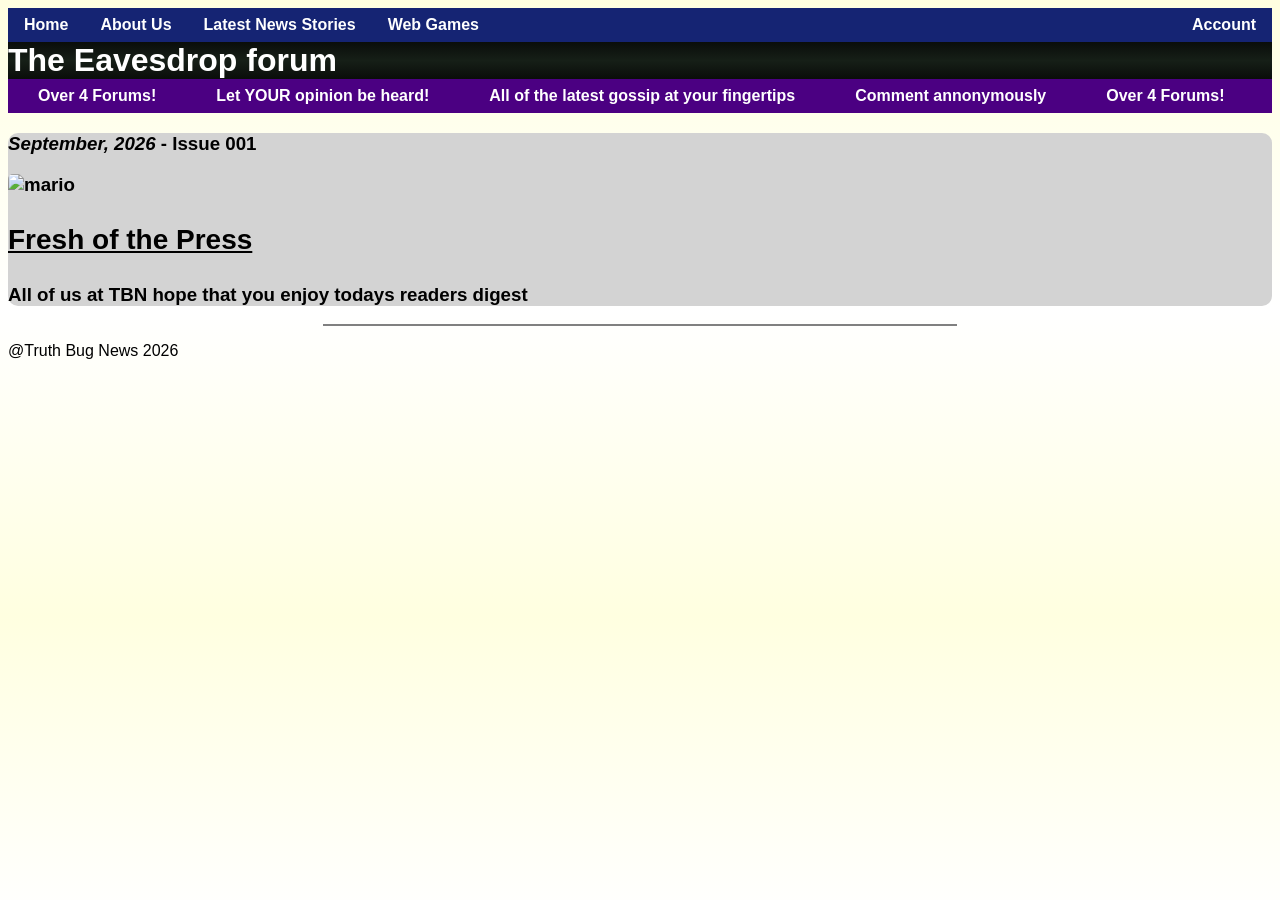
==== index.html @ 605bb82c "Rename The Eavesdrop forum.html to index.html" ====
<!DOCTYPE html>
<html>
<head>
<title>The Eavesdrop Forum</title>

<link rel="stylesheet" href="style.css">
<style>

@import url('https://fonts.googleapis.com/css2?family=Rubik:ital,wght@0,300..900;1,300..900&display=swap');

body {
	font-family: "Raleway", sans-serif;
	background-color: #FFFFFF;
	height: 600px;
  	background-image: linear-gradient(to bottom, lightyellow, white, lightyellow);
     }


</style>

</head>

<body>

<h4 style="margin-bottom:0px; margin-top:0px; "background-color:#152473">
<nav>
  <ul class="main-nav" >
    <li><a href="file:///C:/Users/leahb/TRUTH%20BUG%20NEWS/TruthBugNews.html" style="color: #ffffff;">Home</a></li>
    <li><a href="file:///C:/Users/leahb/TRUTH%20BUG%20NEWS/AboutUs.html" style="color: #ffffff;">About Us</a></li>
    <li><a href="file:///C:/Users/leahb/TRUTH%20BUG%20NEWS/TruthBugNews.html" style="color: #ffffff;">Latest News Stories</a></li>
    <li><a href="file:///C:/Users/leahb/TRUTH%20BUG%20NEWS/TruthBugNews.html" style="color: #ffffff;">Web Games</a></li>
    <li class="push"><a href="file:///C:/Users/leahb/TRUTH%20BUG%20NEWS/TruthBugNews.html" style="color: #ffffff;">Account</a></li> 
  </ul>
</nav>
</h4>

<h1 style="margin-top:0px; margin-bottom:0px;">The Eavesdrop forum</h1>

<h2 style="background-color:indigo; margin-top:0px; >

<p>Reviews from our Readers:<p>

<div class="scrolling-text-container">
    <div class="scrolling-text-inner" style="--marquee-speed: 40s; --direction:scroll-left" role="marquee" height="50px">
        <div class="scrolling-text">
	<div class="scrolling-text-item">     Over 4 Forums! </div>
	<div class="scrolling-text-item"> Let YOUR opinion be heard!</div>
	<div class="scrolling-text-item"> All of the latest gossip at your fingertips </div>
	<div class="scrolling-text-item"> Comment annonymously</div>
	<div class="scrolling-text-item"> Over 4 Forums!</div>
	<div class="scrolling-text-item"> Let YOUR opinion be heard!</div>
	<div class="scrolling-text-item"> All of the latest gossip at your fingertips </div>
	<div class="scrolling-text-item"> Comment annonymously</div>
        </div>
    </div>
</div>

</h2>

<h3 style="background-color:lightgrey;
    border-radius: 10px;">

<p><i>September, 2026</i> - Issue 001 </p>

<!-- Images -->
  <img
       src="https://cdn3.emoji.gg/default/apple/beetle.png""
       alt="mario" style="width: 100; height: 100px; border-radius: 5px;">

</body>


<body>

<p style="font-size: 28px";> <u> Fresh of the Press </u> </p>
<p> All of us at TBN hope that you enjoy todays readers digest </p>
</body>
</h3>

<p> </p>


<hr width="50%" size="2" color="grey" noshade>


<footer>
<p>@Truth Bug News 2026</p>
</footer>


</body>
</html>
---- style.css ----
<!-- Style settings -->

body {
    color: white;
    background-color: #140E2E
    font-family: Arial, Helvetica, sans-serif;
}

h1 {
  color: white;
  background-color: #060421;
  background-image: linear-gradient(to bottom, #0A0D0A, #161F17, #0A0D0A);
}

h2 {
  color: white;
  background-color: #152473;
}

h3 {
  font-family: Helvetica;
  color: 161F17;
}

h4{
  color: white;
  background-color: #152473;
}

.main-nav{
 margin: 0;
 padding: 0;
 list-style: none;

 display: flex;
}

.main-nav a{
 padding: 0.5em 1em;
 display: block;
}

.push{
 margin-left: auto;
}

.responsive {
  width: 100%;
  height: auto;
  max-width: 400px;
} /* resizes image with browser */

a { text-decoration: none; } /* removes underline */


.rubik-<uniquifier> {
  font-family: "Rubik", sans-serif;
  font-optical-sizing: auto;
  font-weight: <weight>;
  font-style: normal;              /* idk how to get this to work */
}

.center {
  display: block;
  margin-left: auto;
  margin-right: auto;
  width: 50%;
}



.image {
 opacity: 1;
 transition: opacity 0.3s ease;
}
.image:hover {
 opacity: 0.5;
}

.tooltip{
 position: relative;
 display: inline-block;
 cursor: pointer;
}

.tooltiptext{
 visibility: hidden; /* automatically hides */
 width: 100px;
 background-colour: black;
 colour: #000000;
 text-align: center;
 padding: 5px 0;
 border-radius: 6px;
 position: absolute;
 z-index: 1;
}

.tooltip:hover .tooltiptext {
  visibility: visible;
}








<!-- SCROLLING MARQUEE TEXT -->

/* Container styles */
.scrolling-text-container {
    background-color: #eff5ff;
    border-radius: 4px;
    overflow: hidden;
}

/* Inner container styles */
.scrolling-text-inner {
    display: flex;
    white-space: nowrap;
    font-size: 16px;
    font-weight: 600;
    padding: 8px 0;
}

/* Text styles */
.scrolling-text {
    display: flex;
}

.scrolling-text-item {
    padding: 0 30px;
}

/* Apply the animation to the text items */
.scrolling-text-inner>div {
    animation: var(--direction) var(--marquee-speed) linear infinite;
}

/* Pause the animation when a user hovers over it */
.scrolling-text-container:hover .scrolling-text-inner>div {
    animation-play-state: paused;
}

/* Setting the Animation using Keyframes */
@keyframes scroll-left {
    0% {
        transform: translateX(0%);
    }

    100% {
        transform: translateX(-100%);
    }
}

@keyframes scroll-right {
    0% {
        transform: translateX(-100%);
    }

    100% {
        transform: translateX(0%);
    }
}





<!-- SCROLLING MARQUEE TEXT OVER -->
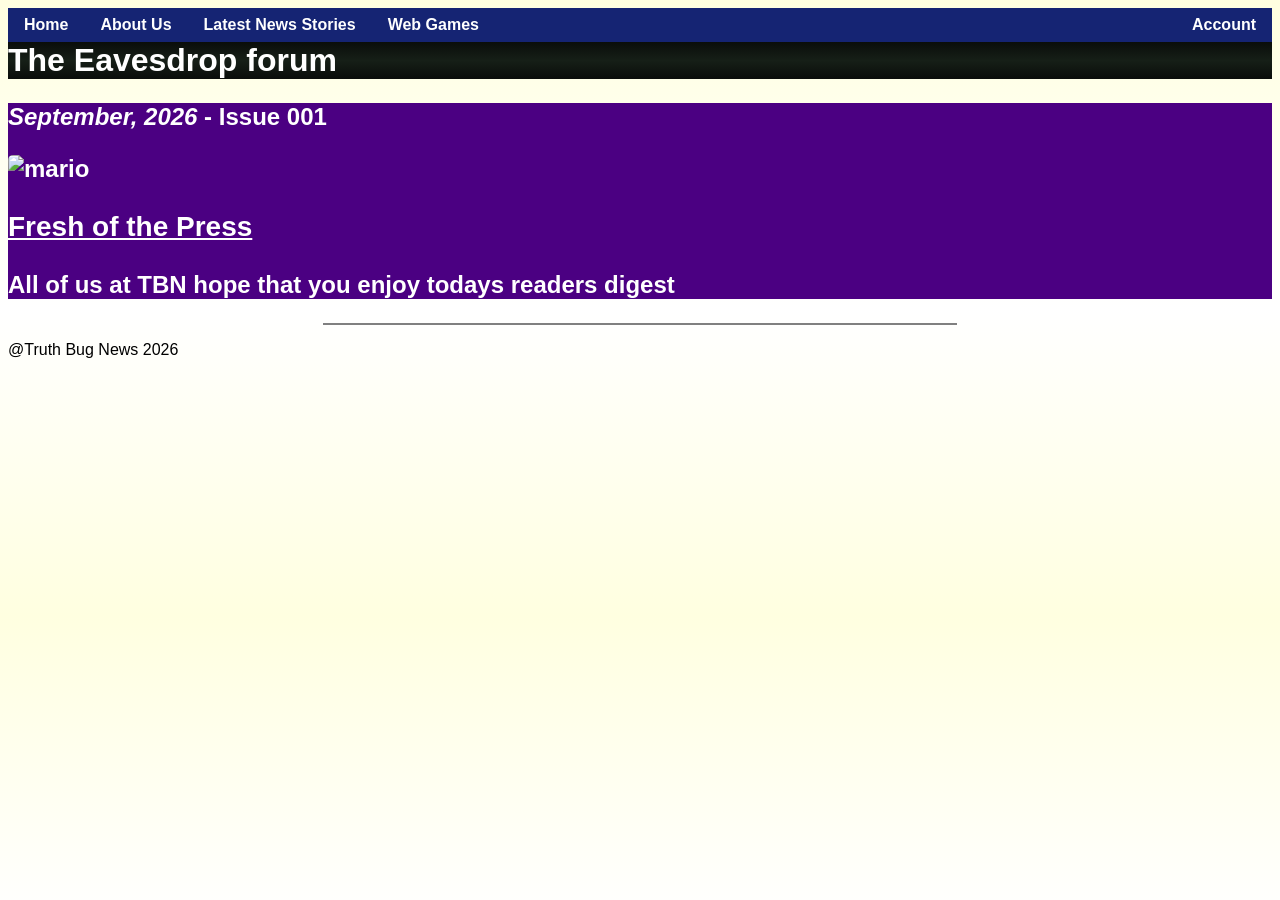
==== commit baab5c4e: "Update index.html" ====
--- a/index.html
+++ b/index.html
@@ -1,6 +1,7 @@
 <!DOCTYPE html>
 <html>
 <head>
+	<meta name="viewport" content="width=device-width, initial-scale=1.0", user - scalable=no">
 <title>The Eavesdrop Forum</title>
 
 <link rel="stylesheet" href="style.css">
@@ -40,21 +41,6 @@
 
 <p>Reviews from our Readers:<p>
 
-<div class="scrolling-text-container">
-    <div class="scrolling-text-inner" style="--marquee-speed: 40s; --direction:scroll-left" role="marquee" height="50px">
-        <div class="scrolling-text">
-	<div class="scrolling-text-item">     Over 4 Forums! </div>
-	<div class="scrolling-text-item"> Let YOUR opinion be heard!</div>
-	<div class="scrolling-text-item"> All of the latest gossip at your fingertips </div>
-	<div class="scrolling-text-item"> Comment annonymously</div>
-	<div class="scrolling-text-item"> Over 4 Forums!</div>
-	<div class="scrolling-text-item"> Let YOUR opinion be heard!</div>
-	<div class="scrolling-text-item"> All of the latest gossip at your fingertips </div>
-	<div class="scrolling-text-item"> Comment annonymously</div>
-        </div>
-    </div>
-</div>
-
 </h2>
 
 <h3 style="background-color:lightgrey;
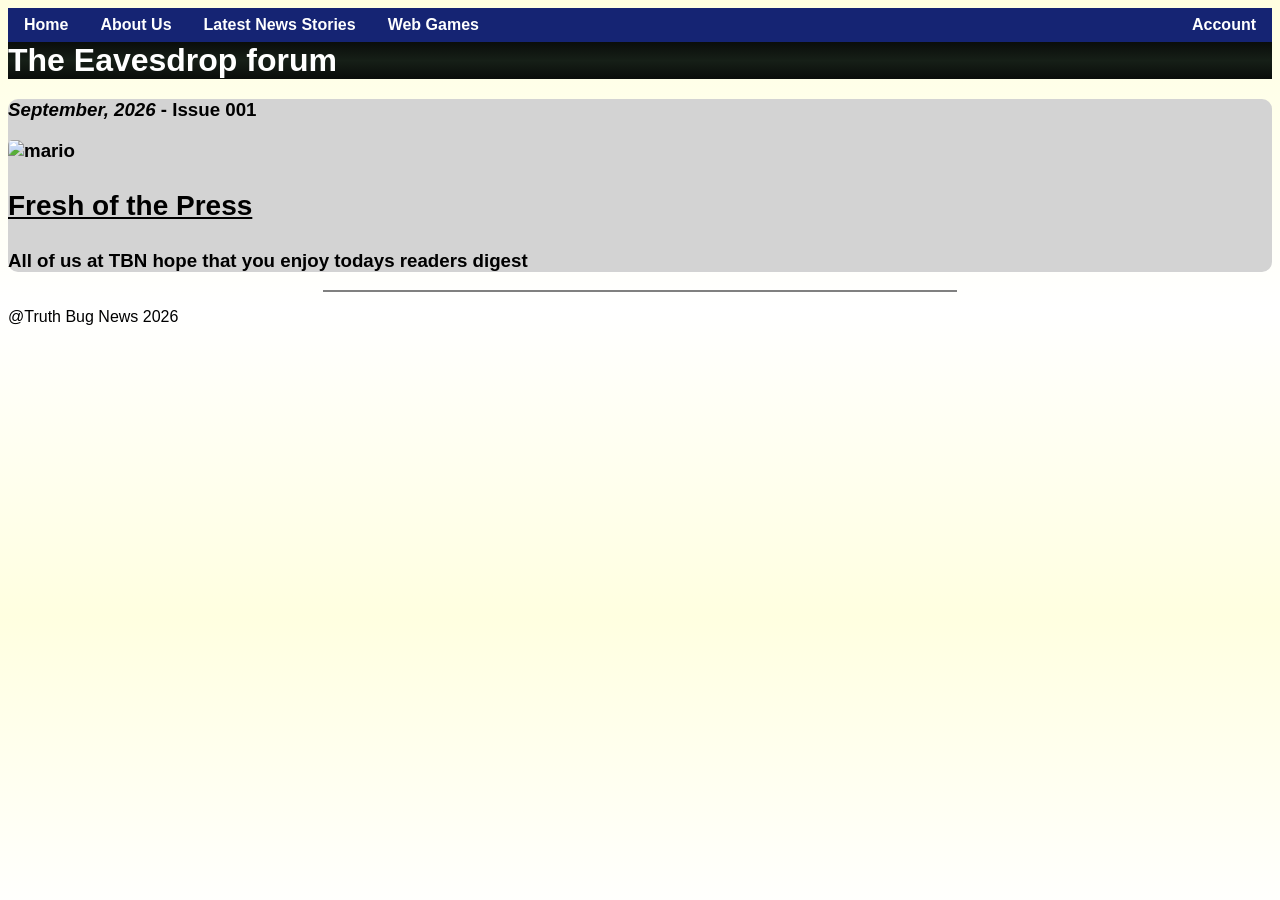
==== commit cb7a66cc: "Update index.html" ====
--- a/index.html
+++ b/index.html
@@ -37,9 +37,7 @@
 
 <h1 style="margin-top:0px; margin-bottom:0px;">The Eavesdrop forum</h1>
 
-<h2 style="background-color:indigo; margin-top:0px; >
-
-<p>Reviews from our Readers:<p>
+<h2 style="background-color:indigo; margin-top:0px;">
 
 </h2>
 
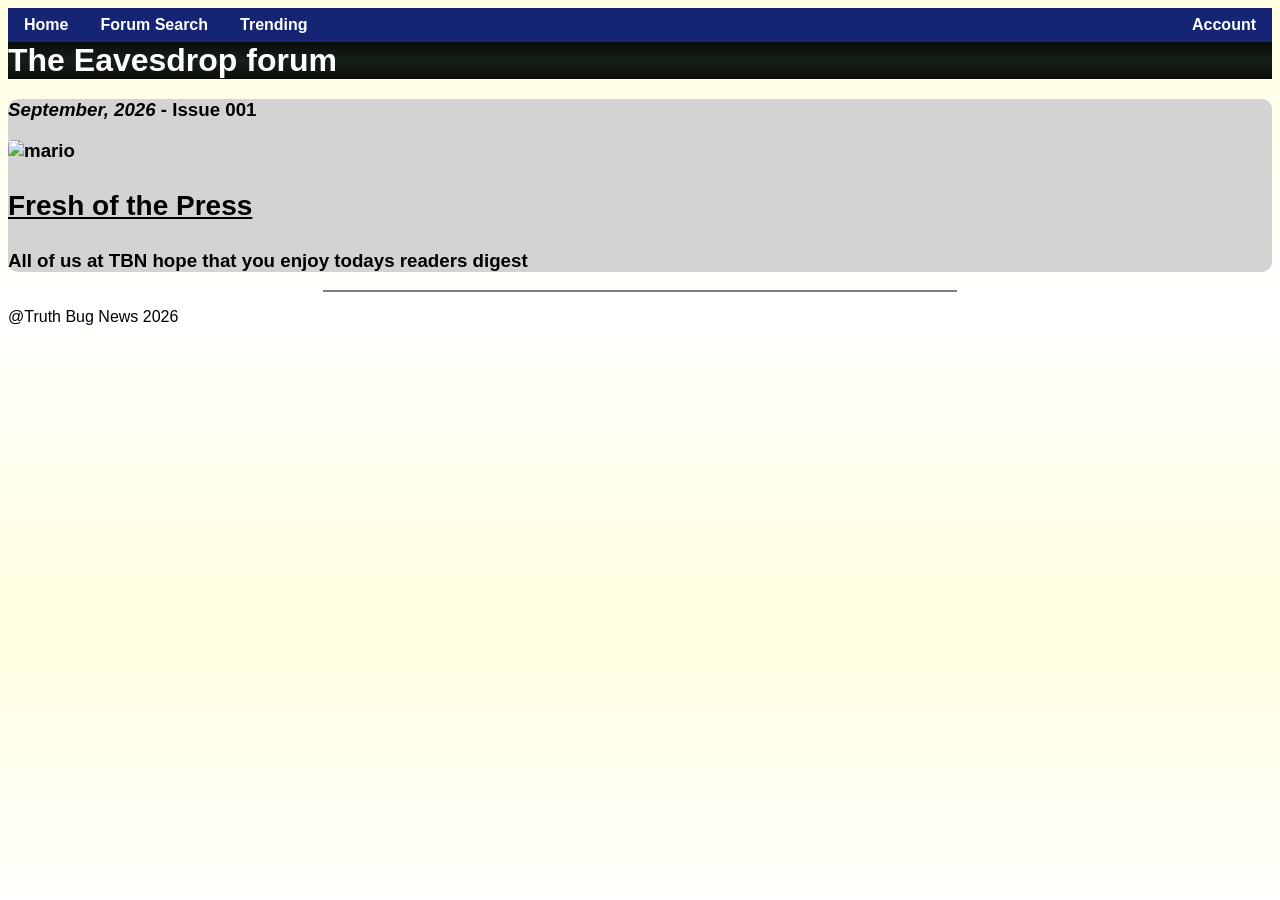
==== commit ed3cbaef: "Update index.html" ====
--- a/index.html
+++ b/index.html
@@ -27,9 +27,8 @@
 <nav>
   <ul class="main-nav" >
     <li><a href="file:///C:/Users/leahb/TRUTH%20BUG%20NEWS/TruthBugNews.html" style="color: #ffffff;">Home</a></li>
-    <li><a href="file:///C:/Users/leahb/TRUTH%20BUG%20NEWS/AboutUs.html" style="color: #ffffff;">About Us</a></li>
-    <li><a href="file:///C:/Users/leahb/TRUTH%20BUG%20NEWS/TruthBugNews.html" style="color: #ffffff;">Latest News Stories</a></li>
-    <li><a href="file:///C:/Users/leahb/TRUTH%20BUG%20NEWS/TruthBugNews.html" style="color: #ffffff;">Web Games</a></li>
+    <li><a href="file:///C:/Users/leahb/TRUTH%20BUG%20NEWS/AboutUs.html" style="color: #ffffff;">Forum Search</a></li>
+    <li><a href="file:///C:/Users/leahb/TRUTH%20BUG%20NEWS/TruthBugNews.html" style="color: #ffffff;">Trending</a></li>
     <li class="push"><a href="file:///C:/Users/leahb/TRUTH%20BUG%20NEWS/TruthBugNews.html" style="color: #ffffff;">Account</a></li> 
   </ul>
 </nav>
@@ -37,9 +36,7 @@
 
 <h1 style="margin-top:0px; margin-bottom:0px;">The Eavesdrop forum</h1>
 
-<h2 style="background-color:indigo; margin-top:0px;">
-
-</h2>
+<h2 style="background-color:indigo; margin-top:0px;"> </h2>
 
 <h3 style="background-color:lightgrey;
     border-radius: 10px;">
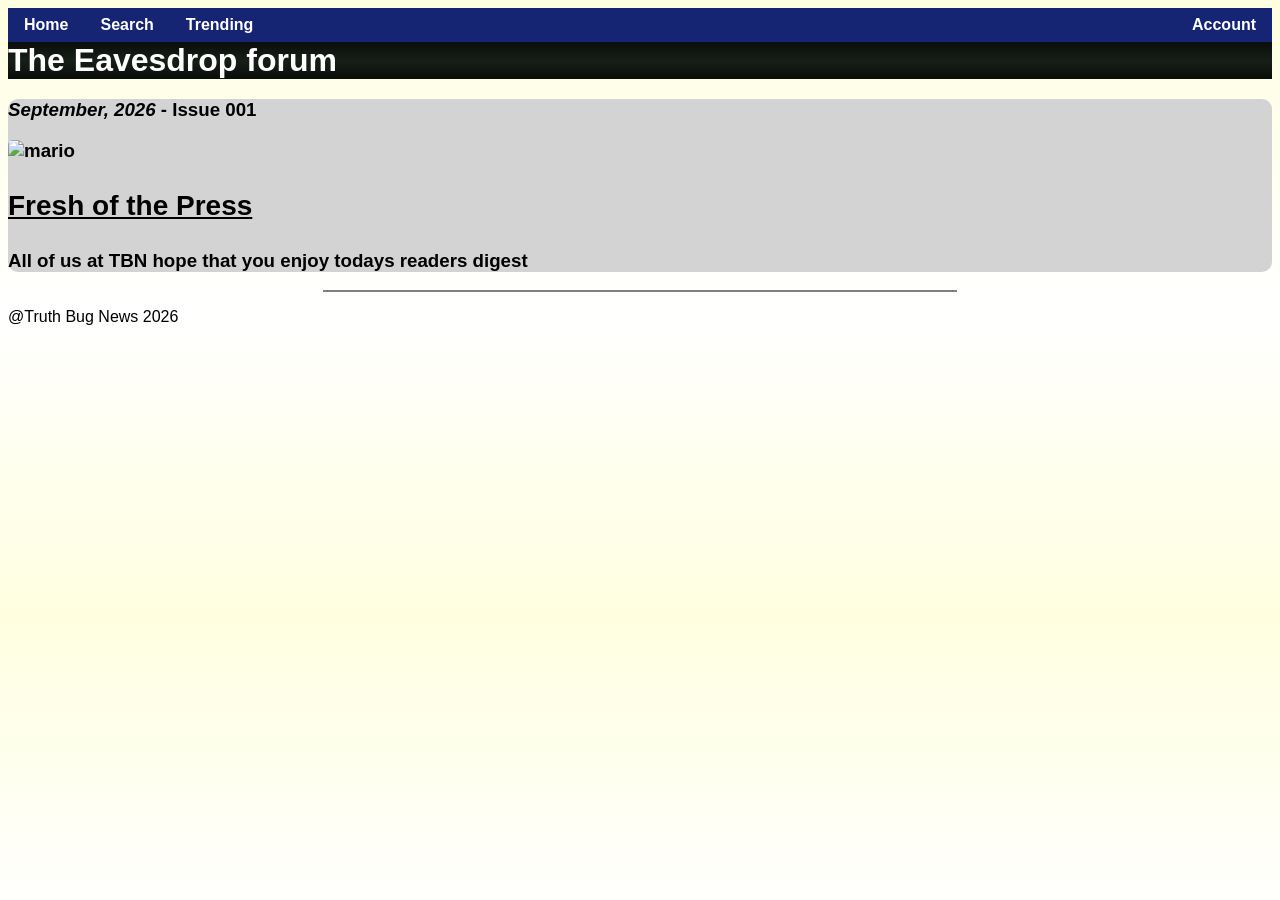
==== commit df9cd740: "Update index.html" ====
--- a/index.html
+++ b/index.html
@@ -27,7 +27,7 @@
 <nav>
   <ul class="main-nav" >
     <li><a href="file:///C:/Users/leahb/TRUTH%20BUG%20NEWS/TruthBugNews.html" style="color: #ffffff;">Home</a></li>
-    <li><a href="file:///C:/Users/leahb/TRUTH%20BUG%20NEWS/AboutUs.html" style="color: #ffffff;">Forum Search</a></li>
+    <li><a href="file:///C:/Users/leahb/TRUTH%20BUG%20NEWS/AboutUs.html" style="color: #ffffff;">Search</a></li>
     <li><a href="file:///C:/Users/leahb/TRUTH%20BUG%20NEWS/TruthBugNews.html" style="color: #ffffff;">Trending</a></li>
     <li class="push"><a href="file:///C:/Users/leahb/TRUTH%20BUG%20NEWS/TruthBugNews.html" style="color: #ffffff;">Account</a></li> 
   </ul>
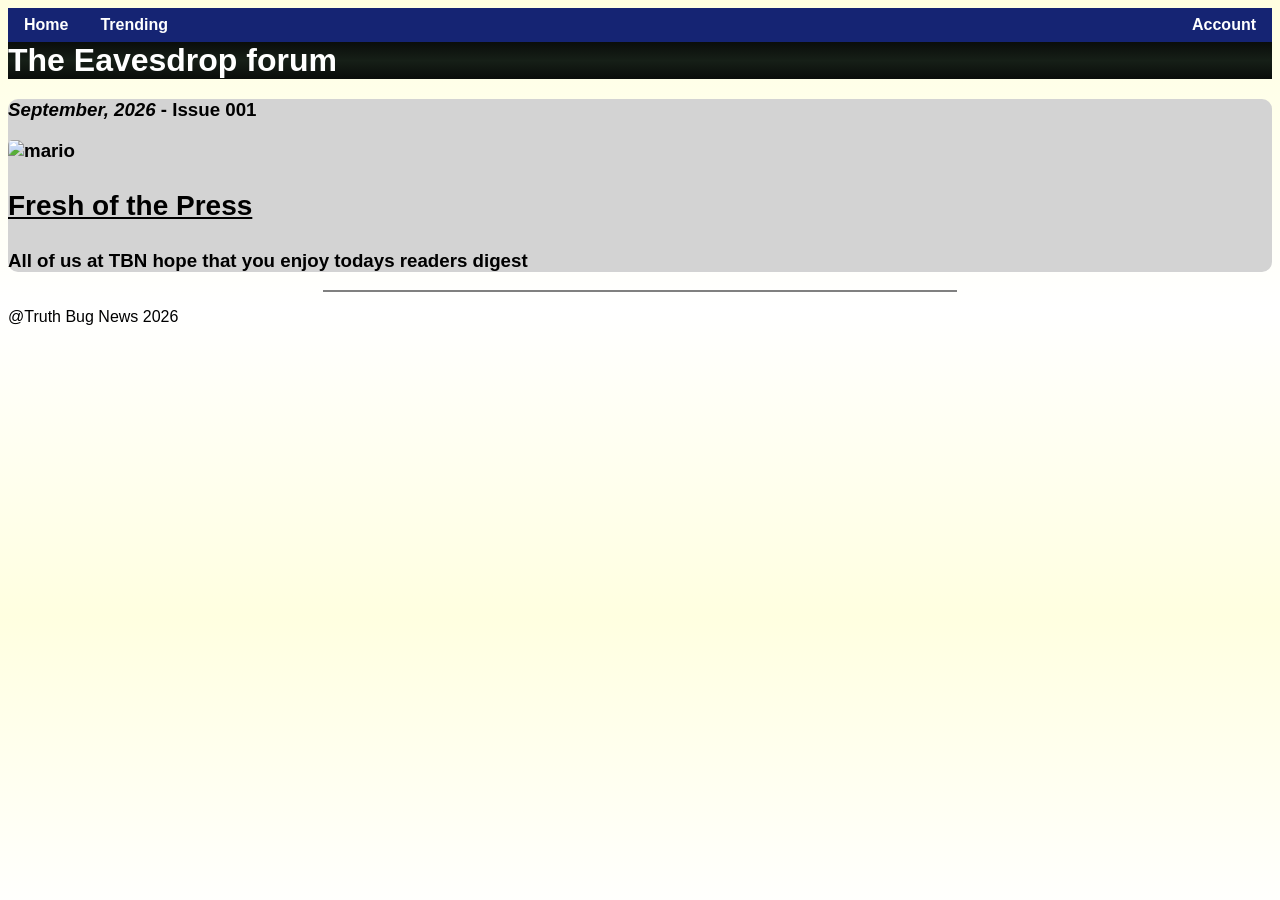
==== commit f3684ec2: "Update index.html" ====
--- a/index.html
+++ b/index.html
@@ -27,7 +27,6 @@
 <nav>
   <ul class="main-nav" >
     <li><a href="file:///C:/Users/leahb/TRUTH%20BUG%20NEWS/TruthBugNews.html" style="color: #ffffff;">Home</a></li>
-    <li><a href="file:///C:/Users/leahb/TRUTH%20BUG%20NEWS/AboutUs.html" style="color: #ffffff;">Search</a></li>
     <li><a href="file:///C:/Users/leahb/TRUTH%20BUG%20NEWS/TruthBugNews.html" style="color: #ffffff;">Trending</a></li>
     <li class="push"><a href="file:///C:/Users/leahb/TRUTH%20BUG%20NEWS/TruthBugNews.html" style="color: #ffffff;">Account</a></li> 
   </ul>
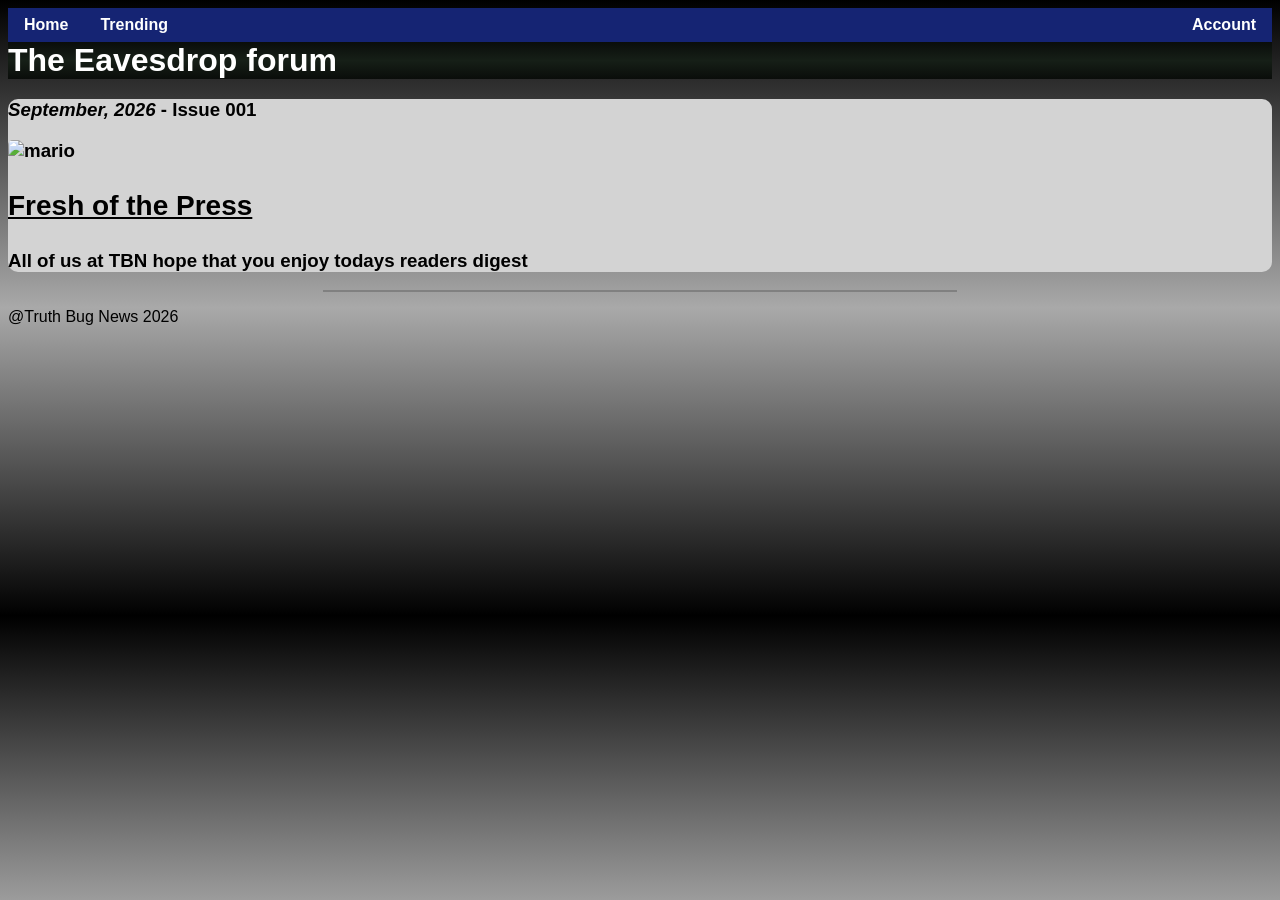
==== commit 4fdbdb7b: "Update index.html" ====
--- a/index.html
+++ b/index.html
@@ -13,7 +13,7 @@
 	font-family: "Raleway", sans-serif;
 	background-color: #FFFFFF;
 	height: 600px;
-  	background-image: linear-gradient(to bottom, lightyellow, white, lightyellow);
+  	background-image: linear-gradient(to bottom, black, darkgrey, black);
      }
 
 
